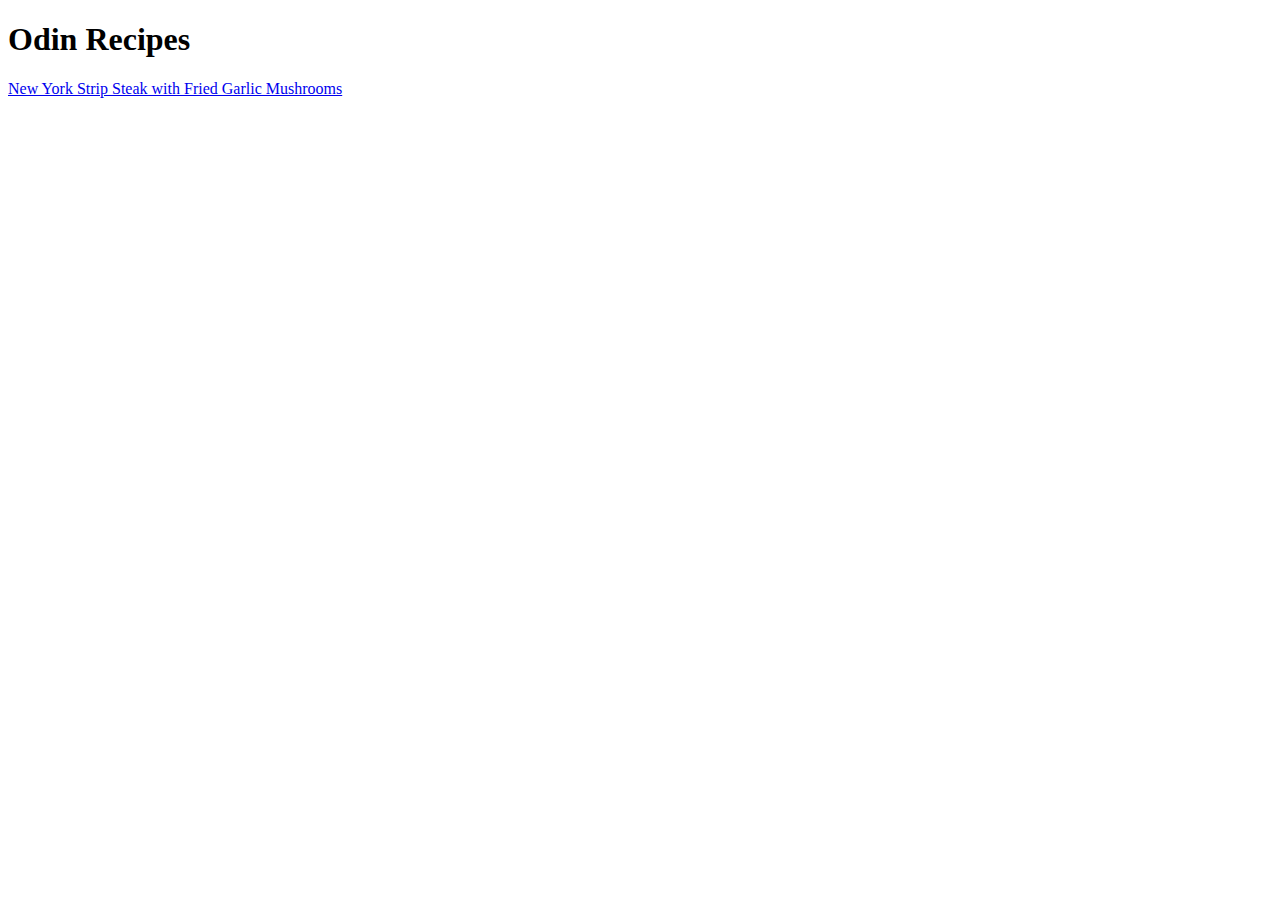
==== index.html @ 4a6c887c "Added & linked NY Strip Steak w/ Garlic Mushrooms" ====
<!DOCTYPE html>
<html lang="en">
    <head>
        <meta charset=""utf-8">
        <title>Odin Recipes</title>
    </head>
    <body>
        <h1>Odin Recipes</h1>
        <a href="recipes/steak.html">New York Strip Steak with Fried Garlic Mushrooms</a>
        
    </body>
</html>
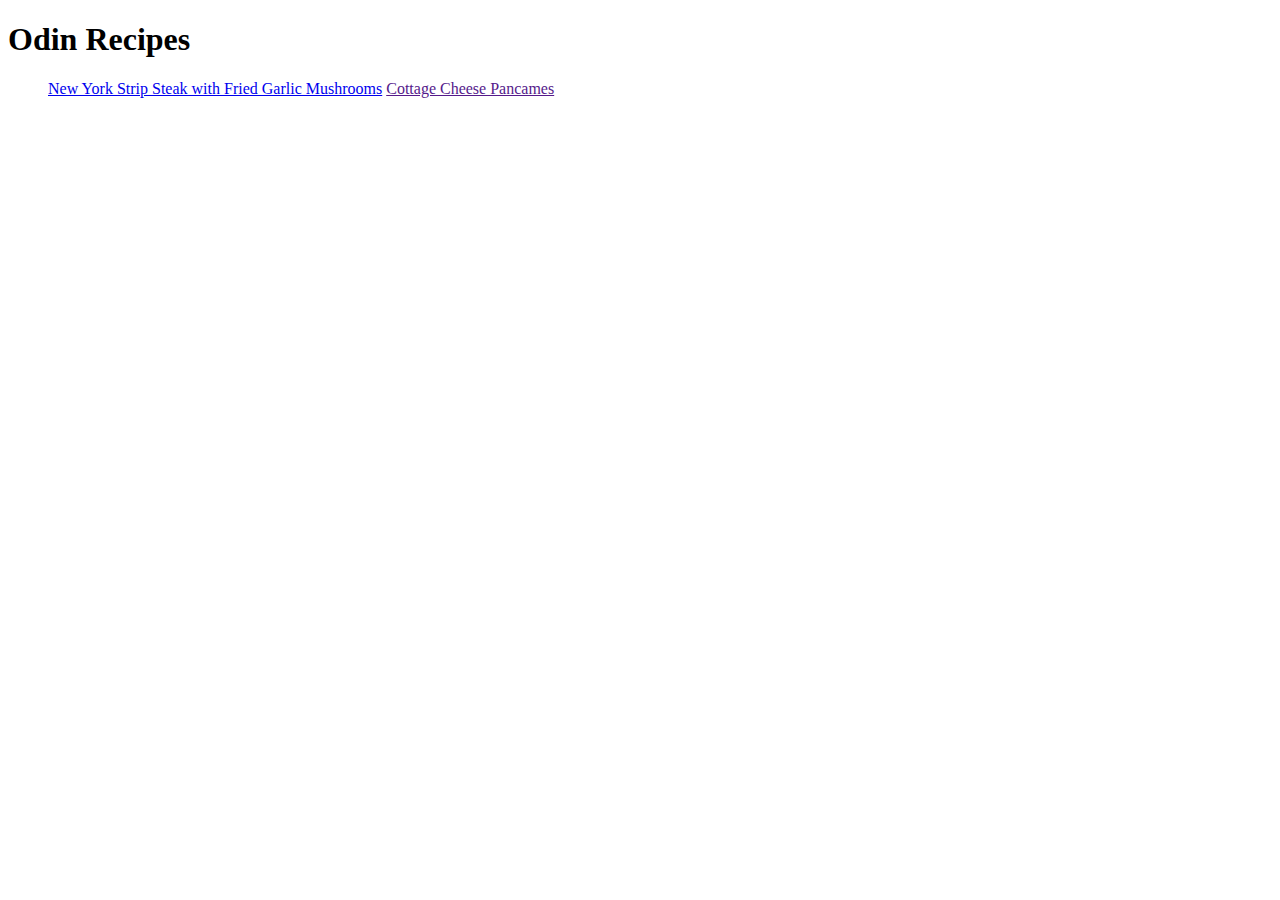
==== commit 42369b17: "Added link for cottage cheese pancakes to index" ====
--- a/index.html
+++ b/index.html
@@ -6,7 +6,10 @@
     </head>
     <body>
         <h1>Odin Recipes</h1>
-        <a href="recipes/steak.html">New York Strip Steak with Fried Garlic Mushrooms</a>
-        
+        <ul>
+            <a href="ny-strip-steak-with-garlic-mushrooms.html">New York Strip Steak with Fried Garlic Mushrooms</a>
+            <!--Smoked Tri-Tip-->
+            <a href=""cottage-cheesepancakes.html">Cottage Cheese Pancames</a>
+        </ul> 
     </body>
 </html>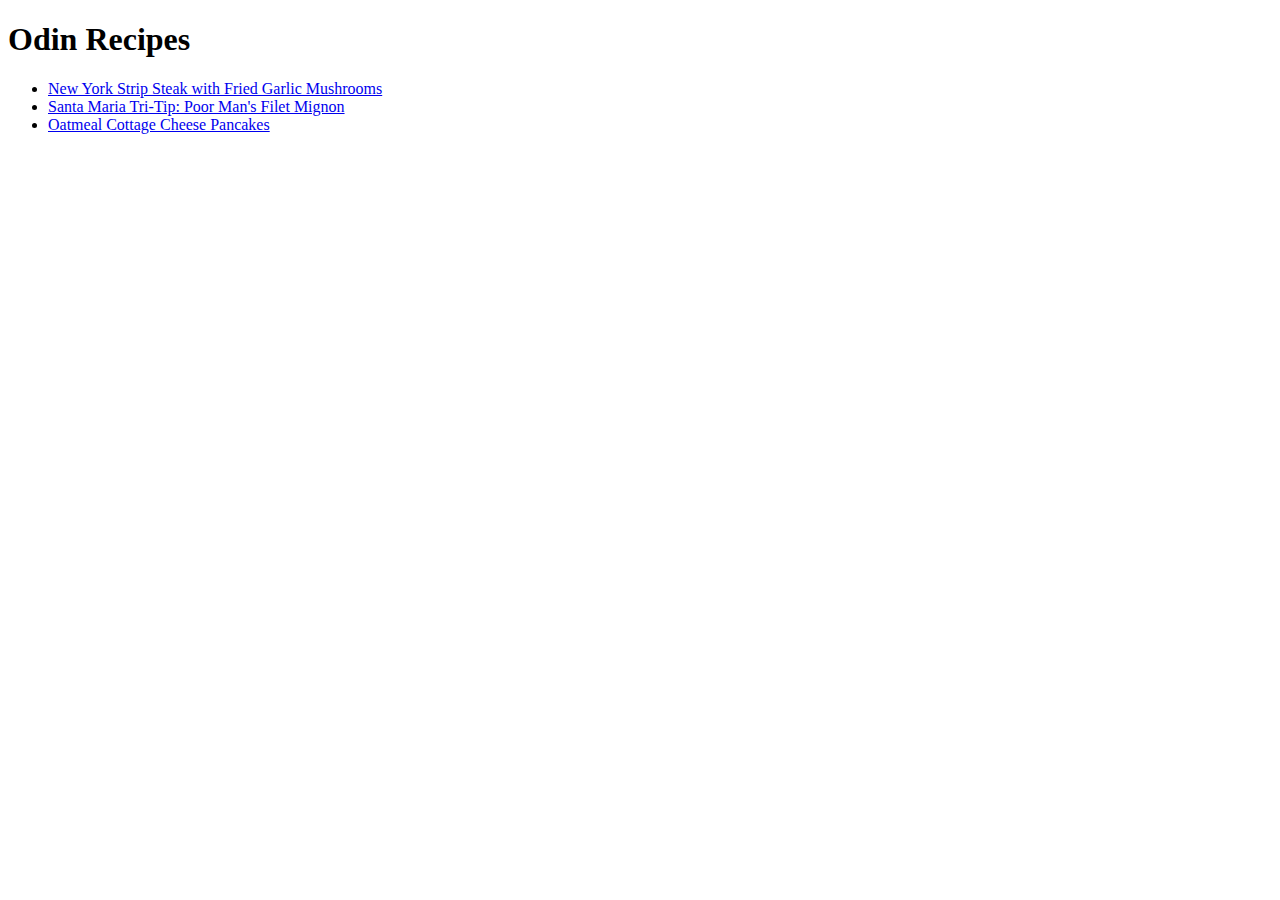
==== commit 1f1f65ae: "Updated recipe pages and linked from index" ====
--- a/index.html
+++ b/index.html
@@ -7,9 +7,11 @@
     <body>
         <h1>Odin Recipes</h1>
         <ul>
-            <a href="ny-strip-steak-with-garlic-mushrooms.html">New York Strip Steak with Fried Garlic Mushrooms</a>
+            <li><a href="ny-strip-steak-with-garlic-mushrooms.html">New York Strip Steak with Fried Garlic Mushrooms</a></li>
+            <li><a href="santa-maria-tri-tip.html">Santa Maria Tri-Tip: Poor Man's Filet Mignon</a></li>
+            <li><a href="cottage-cheese-pancakes.html">Oatmeal Cottage Cheese Pancakes</a></li>
             <!--Smoked Tri-Tip-->
-            <a href=""cottage-cheesepancakes.html">Cottage Cheese Pancames</a>
+        </ul>
         </ul> 
     </body>
 </html>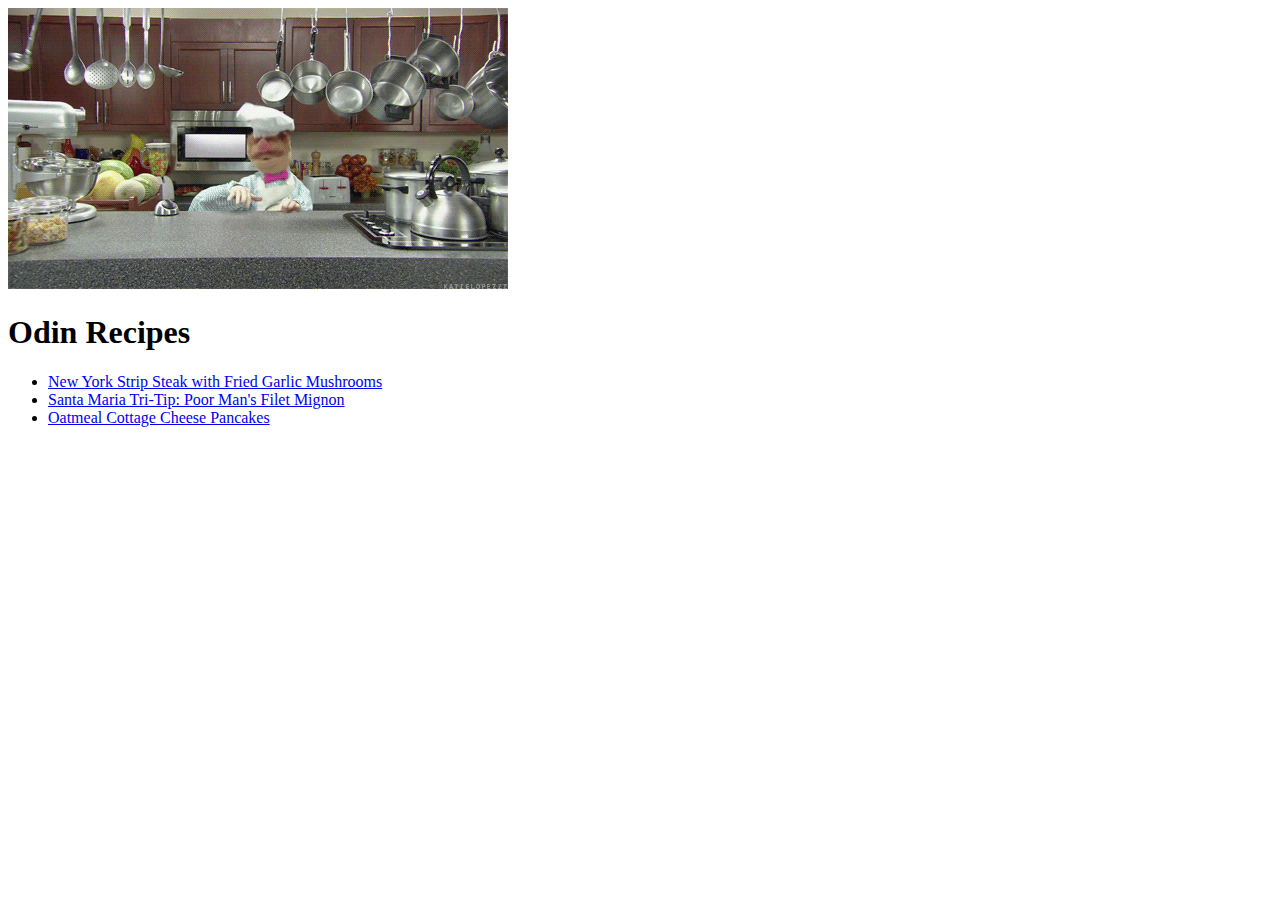
==== commit 7000ef32: "Added image to index" ====
--- a/index.html
+++ b/index.html
@@ -5,6 +5,7 @@
         <title>Odin Recipes</title>
     </head>
     <body>
+        <img src="images/swedish-chef-dancing-in-the-kitchen.gif">
         <h1>Odin Recipes</h1>
         <ul>
             <li><a href="ny-strip-steak-with-garlic-mushrooms.html">New York Strip Steak with Fried Garlic Mushrooms</a></li>
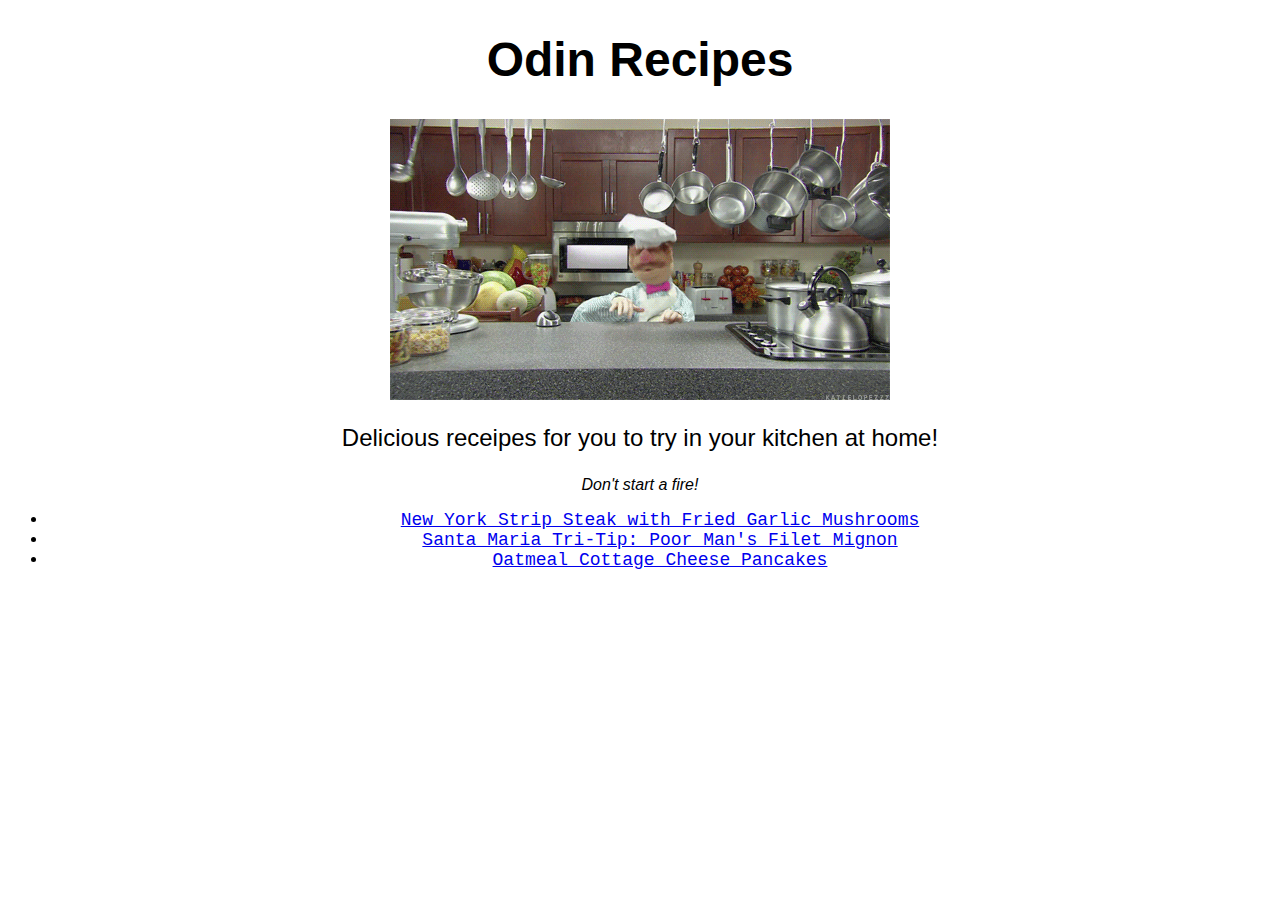
==== commit 3ff6ac67: "Updates to index with CSS" ====
--- a/index.html
+++ b/index.html
@@ -3,14 +3,17 @@
     <head>
         <meta charset=""utf-8">
         <title>Odin Recipes</title>
+        <link rel="stylesheet" href="style.css">
     </head>
     <body>
-        <img src="images/swedish-chef-dancing-in-the-kitchen.gif">
-        <h1>Odin Recipes</h1>
+        <h1 class="title">Odin Recipes</h1>
+        <img src="images/swedish-chef-dancing-in-the-kitchen.gif" alt="Swedish Chef Dancing" class="center">
+        <p class="main">Delicious receipes for you to try in your kitchen at home!</p>
+        <p class="main" id="subsection">Don't start a fire!</p>        
         <ul>
-            <li><a href="ny-strip-steak-with-garlic-mushrooms.html">New York Strip Steak with Fried Garlic Mushrooms</a></li>
-            <li><a href="santa-maria-tri-tip.html">Santa Maria Tri-Tip: Poor Man's Filet Mignon</a></li>
-            <li><a href="cottage-cheese-pancakes.html">Oatmeal Cottage Cheese Pancakes</a></li>
+            <li id="link"><a href="ny-strip-steak-with-garlic-mushrooms.html">New York Strip Steak with Fried Garlic Mushrooms</a></li>
+            <li id="link"><a href="santa-maria-tri-tip.html">Santa Maria Tri-Tip: Poor Man's Filet Mignon</a></li>
+            <li id="link"><a href="cottage-cheese-pancakes.html">Oatmeal Cottage Cheese Pancakes</a></li>
             <!--Smoked Tri-Tip-->
         </ul>
         </ul> 
--- a/style.css
+++ b/style.css
@@ -0,0 +1,29 @@
+.title {
+    font-family: 'Lucida Sans', Verdana, sans-serif;
+    font-weight: 800;
+    font-size: 48px;
+    text-align: center;
+}
+
+.main {
+    font-family: Helvetica, Arial, sans-serif;
+    font-size: 24px;
+    text-align: center;
+}
+
+#subsection {
+    font-style: italic;
+    font-weight: 400; 
+    font-size: 16px;
+}
+#link {
+    font-family: 'Courier New', Monospace;
+    font-size: 18px;
+    text-align: center;
+}
+
+.center {
+    display: block;
+    margin-right: auto;
+    margin-left: auto;
+}
